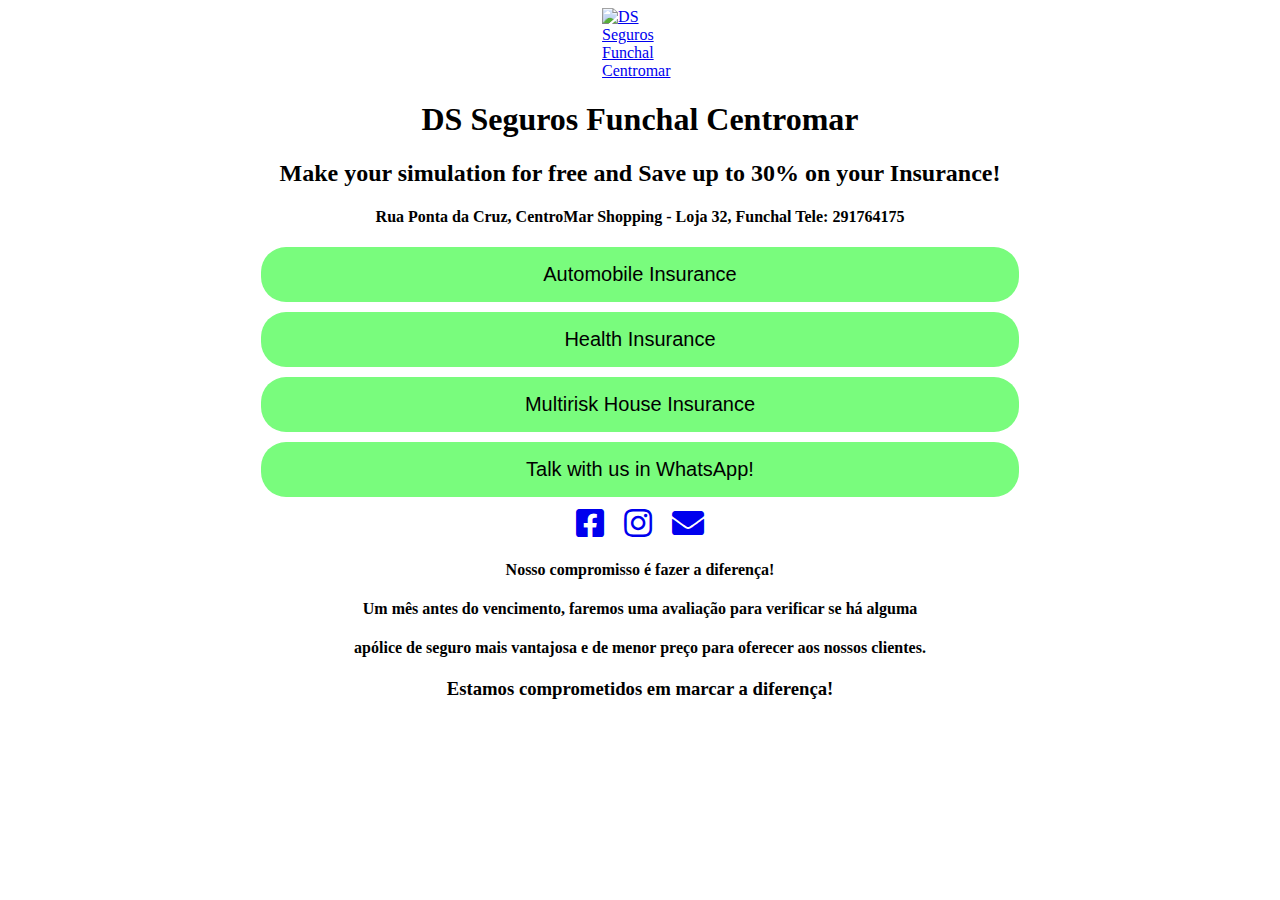
==== InEnglish.html @ 6b4cd231 "Update and rename index.html2 to InEnglish.html" ====
<!DOCTYPE html>

<html>

<head>

<title> Página com Botões dos Meses </title>

  <style>
      /* Reduzir o tamanho da imagem */
      img {
        width: 6%;
        display: block;
        margin: 0 auto;
      }
    </style>
  </head>
    <a href="https://goo.gl/maps/BYNRDSdCQHyE5EyX9" target="_blank">
      <img src="https://d1fdloi71mui9q.cloudfront.net/2gKpyPVAQy6jcuV8Ytw2_eTDa283wJRbE7s0t" alt="DS Seguros Funchal Centromar">
    </a>
  
<style>

/* Define o estilo dos botões */

.button {

  background-color: #79fc7d; /* Cor de fundo */

  border: none; /* Remove a borda */

  color: white; /* Cor do texto */

  padding: 16px 32px; /* Espaçamento interno */

  text-align: center; /* Alinhamento do texto */

  text-decoration: none; /* Remove a decoração do texto */

  display: block; /* Exibe como bloco */

  font-size: 20px; /* Tamanho da fonte */

  margin: 10px auto; /* Margem */

  -webkit-transition-duration: 0.2s; /* Duração da transição */

  transition-duration: 0.2s; /* Duração da transição */

  cursor: pointer; /* Altera o cursor quando passa o mouse */

  border-radius: 25px; /* Arredondamento da borda */

  width: 60%; /* Largura do botão */

}

/* Define o estilo quando o mouse está sobre o botão */

.button:hover {

  background-color: #06f70e; /* Cor de fundo */

  transform: scale(1.2); /* Aumenta o tamanho */

}

      /* Estilo para o elemento "a" dentro do botão */
      .button a {
        text-decoration: none; /* remover a linha debaixo do texto */
        color: #000; /* cor do texto */
      }

</style>

<link rel="stylesheet" href="https://cdnjs.cloudflare.com/ajax/libs/font-awesome/5.15.3/css/all.min.css" target="_blank">
<style>
  /* Centralizar os textos e links na página */
  .text-container {
    display: flex;
    align-items: center;
    justify-content: center;
    text-align: center;
  }

  /* Estilo para os ícones */
  .icon {
    font-size: 2em; /* aumentar o tamanho para o dobro */
    margin: 0 10px; /* adicionar uma margem entre os ícones */
  }
</style>

</head>

<body>

   
        <h1 style="text-align: center;">DS Seguros Funchal Centromar</h1>
        <h2 style="text-align: center;">Make your simulation for free and Save up to 30% on your Insurance!</h2>
 
        <h4 style="text-align: center;"> Rua Ponta da Cruz, CentroMar Shopping - Loja 32, Funchal Tele: 291764175</h4>   



<button class="button"><a href="https://forms.gle/Y94KMaoyuqPjQEze8" target="_blank">Automobile Insurance</a></button>

<button class="button"><a href="https://forms.gle/dmhXnYrMer8y3wgm7" target="_blank">Health Insurance</a></button>
  
<button class="button"><a href="https://forms.gle/NG67R9ZG1mf3V29o6" target="_blank">Multirisk House Insurance</a></button>

<button class="button"><a href="https://api.whatsapp.com/message/5XQNOAURWSN7O1" target="_blank">Talk with us in WhatsApp!</a></button>




<div class="text-container">
    <a href="https://www.facebook.com/dssegurosfunchalcentromar" target="_blank"><i class="fab fa-facebook-square icon"></i></a>
    <a href="https://instagram.com/dssegurosfunchalcentromar" target="_blank"><i class="fab fa-instagram icon"></i></a>
    <a href="mailto:funchal@dsseguros.pt" target="_blank"><i class="fas fa-envelope icon"></i></a>
  </div>

  <h4 style="text-align: center;"> Nosso compromisso é fazer a diferença!</h4>
  <h4 style="text-align: center;"> Um mês antes do vencimento, faremos uma avaliação para verificar se há alguma</h4>
  <h4 style="text-align: center;">apólice de seguro mais vantajosa e de menor preço para oferecer aos nossos clientes.</h4>
  <h3 style="text-align: center;"> Estamos comprometidos em marcar a diferença!</h3>

</body>

</html>
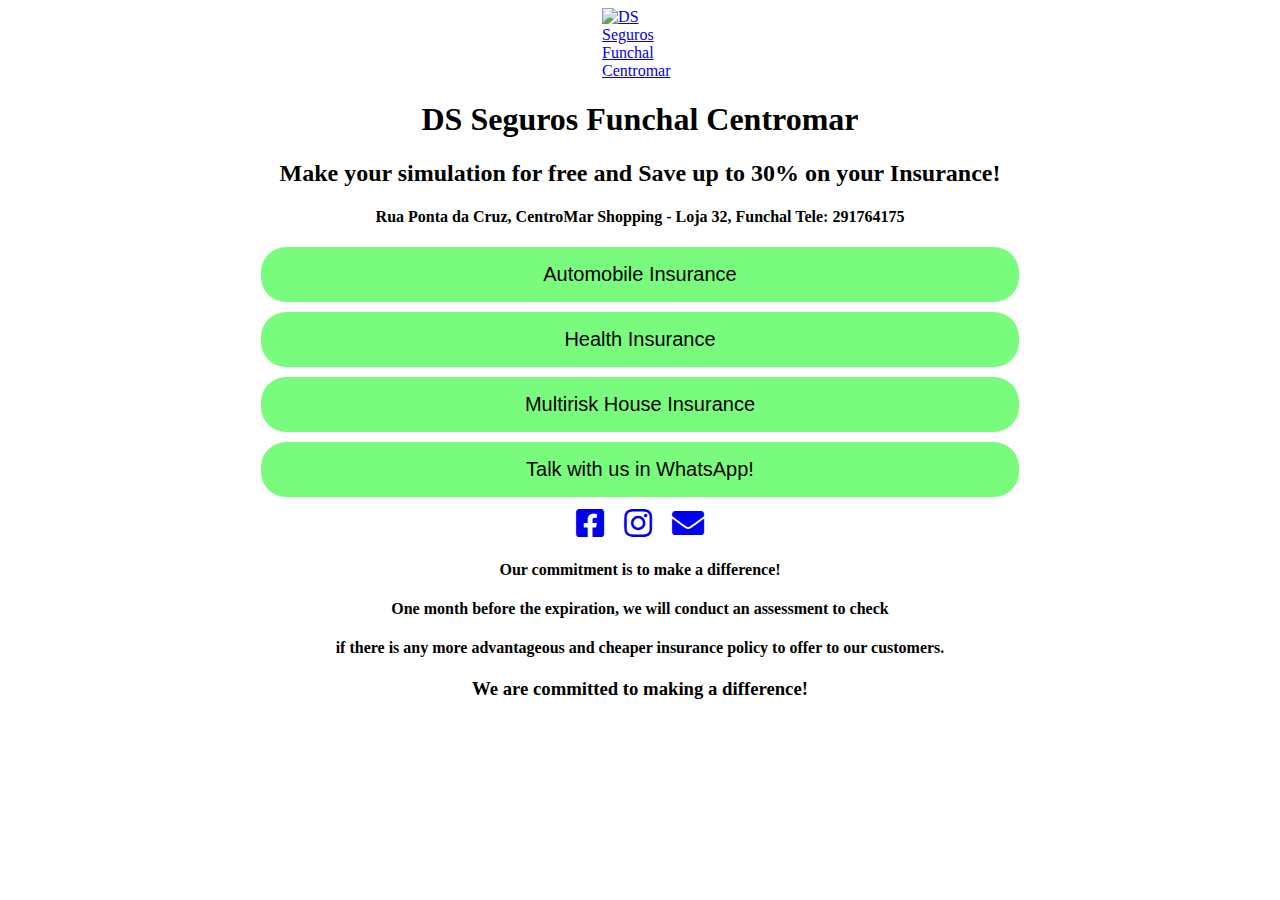
==== commit 82169a0f: "Update InEnglish.html" ====
--- a/InEnglish.html
+++ b/InEnglish.html
@@ -119,10 +119,10 @@
     <a href="mailto:funchal@dsseguros.pt" target="_blank"><i class="fas fa-envelope icon"></i></a>
   </div>
 
-  <h4 style="text-align: center;"> Nosso compromisso é fazer a diferença!</h4>
-  <h4 style="text-align: center;"> Um mês antes do vencimento, faremos uma avaliação para verificar se há alguma</h4>
-  <h4 style="text-align: center;">apólice de seguro mais vantajosa e de menor preço para oferecer aos nossos clientes.</h4>
-  <h3 style="text-align: center;"> Estamos comprometidos em marcar a diferença!</h3>
+  <h4 style="text-align: center;"> Our commitment is to make a difference! </h4>
+  <h4 style="text-align: center;"> One month before the expiration, we will conduct an assessment to check </h4>
+  <h4 style="text-align: center;"> if there is any more advantageous and cheaper insurance policy to offer to our customers.</h4>
+  <h3 style="text-align: center;">We are committed to making a difference!</h3>
 
 </body>
 
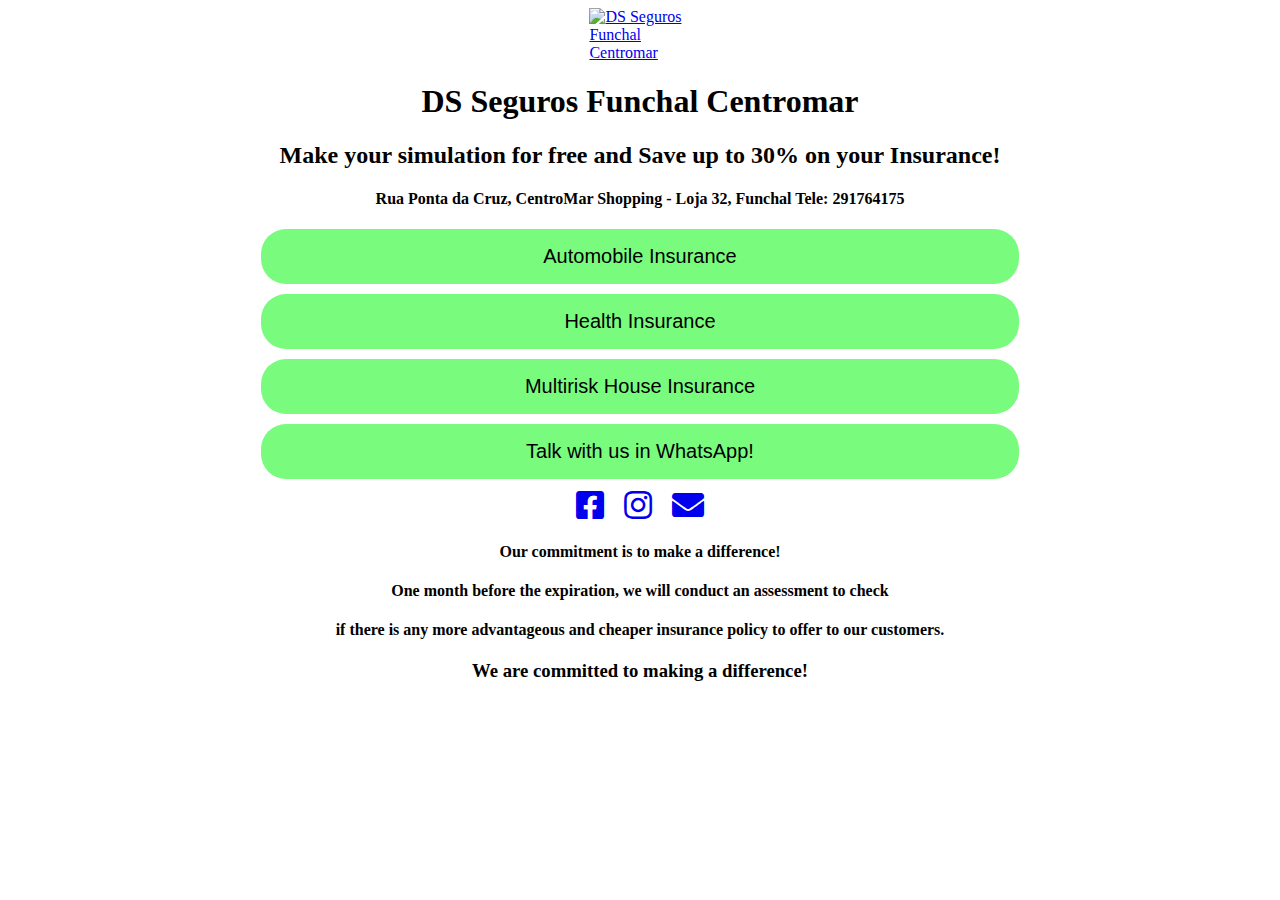
==== commit 7cb2ac11: "Update InEnglish.html" ====
--- a/InEnglish.html
+++ b/InEnglish.html
@@ -4,21 +4,46 @@
 
 <head>
 
-<title> Página com Botões dos Meses </title>
+<title> DS Seguros Funchal Centromar </title>
 
-  <style>
-      /* Reduzir o tamanho da imagem */
-      img {
-        width: 6%;
-        display: block;
-        margin: 0 auto;
-      }
-    </style>
-  </head>
-    <a href="https://goo.gl/maps/BYNRDSdCQHyE5EyX9" target="_blank">
-      <img src="https://d1fdloi71mui9q.cloudfront.net/2gKpyPVAQy6jcuV8Ytw2_eTDa283wJRbE7s0t" alt="DS Seguros Funchal Centromar">
-    </a>
-  
+<style>
+  /* Reduzir o tamanho da imagem */
+  img {
+    width: 8%;
+    display: block;
+    margin: 0 auto;
+  }
+
+  /* Estilo para o texto aparecer quando o mouse passa por cima da imagem */
+
+  .text-overlay{
+
+visibility: hidden;
+
+position: absolute;
+
+top: 10%;
+
+left: 50%;
+
+transform: translateX(-50%);
+
+background-color: #000;
+
+color: #fff;
+
+padding: 5px 10px;
+
+font-size: 14px;
+
+border-radius: 5px;
+
+}
+
+
+</style>
+</head>
+
 <style>
 
 /* Define o estilo dos botões */
@@ -94,6 +119,34 @@
 
 <body>
 
+  <a href="https://goo.gl/maps/BYNRDSdCQHyE5EyX9" target="_blank">
+
+    <img src="https://d1fdloi71mui9q.cloudfront.net/2gKpyPVAQy6jcuV8Ytw2_eTDa283wJRbE7s0t" alt="DS Seguros Funchal Centromar">
+
+    <div class="text-overlay">Link da Loja/Sede - DS Seguros Funchal Centromar - Mapa</div>
+
+</a>
+
+<script>
+
+    var img = document.querySelector("img");
+
+    var text = document.querySelector(".text-overlay");
+
+    img.addEventListener("mouseover", function(){
+
+        text.style.visibility = "visible";
+
+    });
+
+    img.addEventListener("mouseout", function(){
+
+        text.style.visibility = "hidden";
+
+    });
+
+</script> 
+
    
         <h1 style="text-align: center;">DS Seguros Funchal Centromar</h1>
         <h2 style="text-align: center;">Make your simulation for free and Save up to 30% on your Insurance!</h2>
